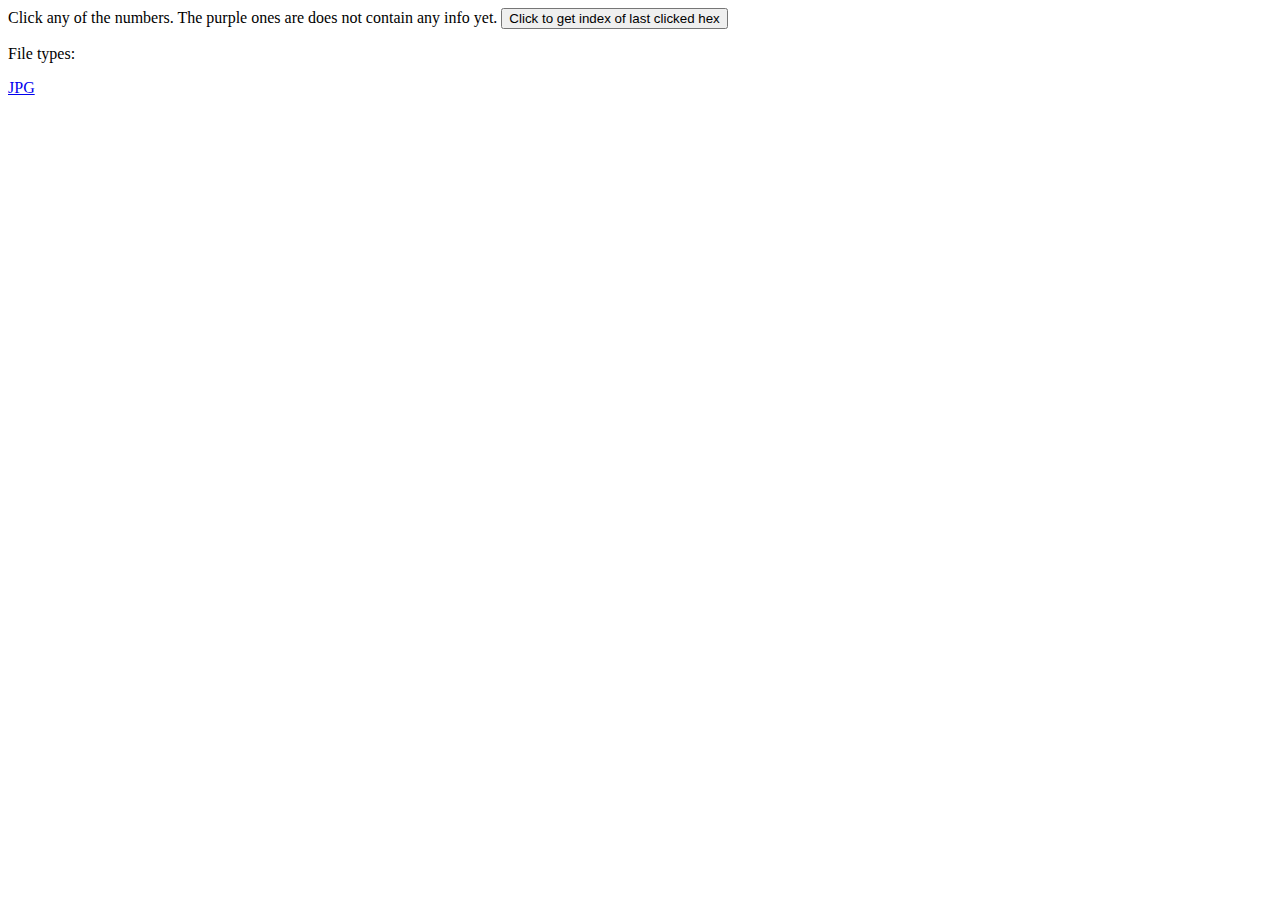
==== index.html @ d013fdc9 "Changed location of files to make git pages work" ====
<!DOCTYPE html>
<html>
	<head>
		<title>Page Title</title>
        <link rel="stylesheet" type="text/css" href="stylesheet.css">
	</head>
	<body>
		Click any of the numbers. The purple ones are does not contain any info yet.
        <button id="my-button">Click to get index of last clicked hex</button>
        <script src="javascript.js"></script>
		<p>File types:</p>
		<li>
					<a href="jpg.html">JPG</a>
		</li>

    </body>
</html>
---- stylesheet.css ----
table,
:nth-child(4) {
    border-spacing: 1rem;
}

table {
    border: 2px solid rgba(200, 200, 200, 0.4);
}

#info-frame {
    border: 2px solid rgba(200, 200, 200, 0.4);

}

div.info-frame{
    position: -webkit-sticky;
    position: sticky;
    top: 0;
    white-space: pre-wrap;
    white-space: -moz-pre-wrap;
    white-space: -pre-wrap;
    white-space: -o-pre-wrap;
    word-wrap: break-word;
    display: flex;
    justify-content: space-around;
    align-items: flex-start;
  }
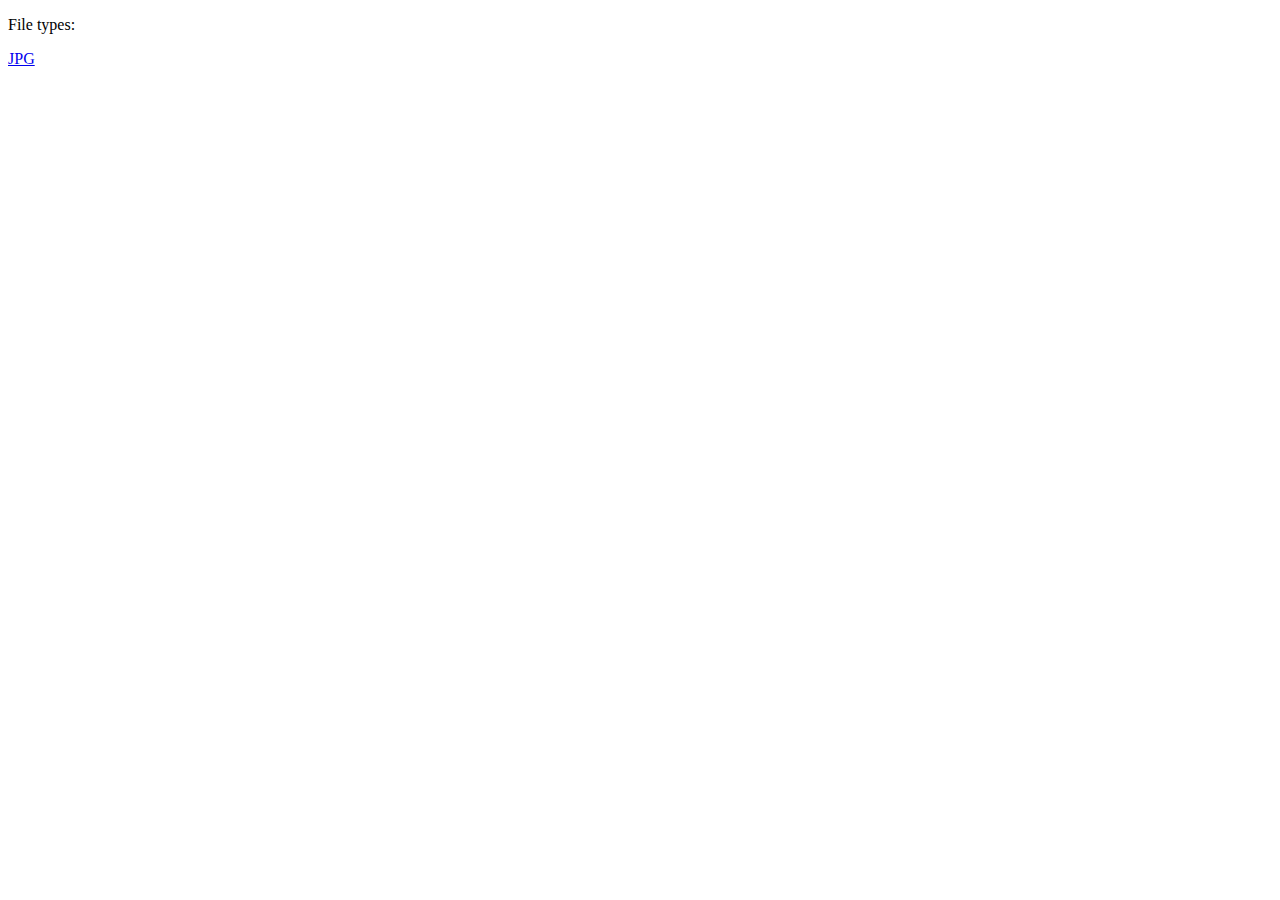
==== commit 3db56f95: "Removed deprecated functions and fixed some layout. Still needing to fix the width change ability." ====
--- a/index.html
+++ b/index.html
@@ -3,11 +3,21 @@
 	<head>
 		<title>Page Title</title>
         <link rel="stylesheet" type="text/css" href="stylesheet.css">
+		<link
+            href="https://cdn.jsdelivr.net/npm/bootstrap@5.2.3/dist/css/bootstrap.min.css"
+            rel="stylesheet"
+            integrity="sha384-rbsA2VBKQhggwzxH7pPCaAqO46MgnOM80zW1RWuH61DGLwZJEdK2Kadq2F9CUG65"
+            crossorigin="anonymous">
+        <link rel="stylesheet" type="text/css" href="stylesheet.css">
+
+        <!-- JavaScript Bundle with Popper -->
+        <script
+            src="https://cdn.jsdelivr.net/npm/bootstrap@5.2.3/dist/js/bootstrap.bundle.min.js"
+            integrity="sha384-kenU1KFdBIe4zVF0s0G1M5b4hcpxyD9F7jL+jjXkk+Q2h455rYXK/7HAuoJl+0I4"
+            crossorigin="anonymous"></script>
 	</head>
 	<body>
-		Click any of the numbers. The purple ones are does not contain any info yet.
-        <button id="my-button">Click to get index of last clicked hex</button>
-        <script src="javascript.js"></script>
+
 		<p>File types:</p>
 		<li>
 					<a href="jpg.html">JPG</a>
--- a/stylesheet.css
+++ b/stylesheet.css
@@ -24,4 +24,50 @@
     display: flex;
     justify-content: space-around;
     align-items: flex-start;
-  }+    bottom: 1rem;
+    align-self: flex-end;
+  }
+
+
+  .popup {
+    position: fixed;
+    top: 50;
+    left: 0;
+    width: 100%;
+    height: 100%;
+    background-color: rgba(0, 0, 0, 0.5);
+    z-index: 999;
+    display: none;
+  }
+  
+  .popup-inner {
+    /* Text-box background*/
+    position: absolute;
+    top: 50%;
+    left: 50%;
+    transform: translate(-50%, -50%);
+    width: 80%;
+    max-width: 600px;
+    background-color: #fff;
+    border-radius: 8px;
+    box-shadow: 0 2px 4px rgba(0, 0, 0, 0.5);
+    overflow: hidden;
+  }
+  
+  .popup-content {
+    padding: 20px;
+  }
+  
+  .popup-close-button {
+    position: absolute;
+    top: 10px;
+    right: 10px;
+    color: #333;
+    font-size: 20px;
+    font-weight: bold;
+    cursor: pointer;
+    background-color: transparent;
+    border: 0;
+    outline: 0;
+  }
+  --- a/stylesheet.css
+++ b/stylesheet.css
@@ -24,4 +24,50 @@
     display: flex;
     justify-content: space-around;
     align-items: flex-start;
-  }+    bottom: 1rem;
+    align-self: flex-end;
+  }
+
+
+  .popup {
+    position: fixed;
+    top: 50;
+    left: 0;
+    width: 100%;
+    height: 100%;
+    background-color: rgba(0, 0, 0, 0.5);
+    z-index: 999;
+    display: none;
+  }
+  
+  .popup-inner {
+    /* Text-box background*/
+    position: absolute;
+    top: 50%;
+    left: 50%;
+    transform: translate(-50%, -50%);
+    width: 80%;
+    max-width: 600px;
+    background-color: #fff;
+    border-radius: 8px;
+    box-shadow: 0 2px 4px rgba(0, 0, 0, 0.5);
+    overflow: hidden;
+  }
+  
+  .popup-content {
+    padding: 20px;
+  }
+  
+  .popup-close-button {
+    position: absolute;
+    top: 10px;
+    right: 10px;
+    color: #333;
+    font-size: 20px;
+    font-weight: bold;
+    cursor: pointer;
+    background-color: transparent;
+    border: 0;
+    outline: 0;
+  }
+  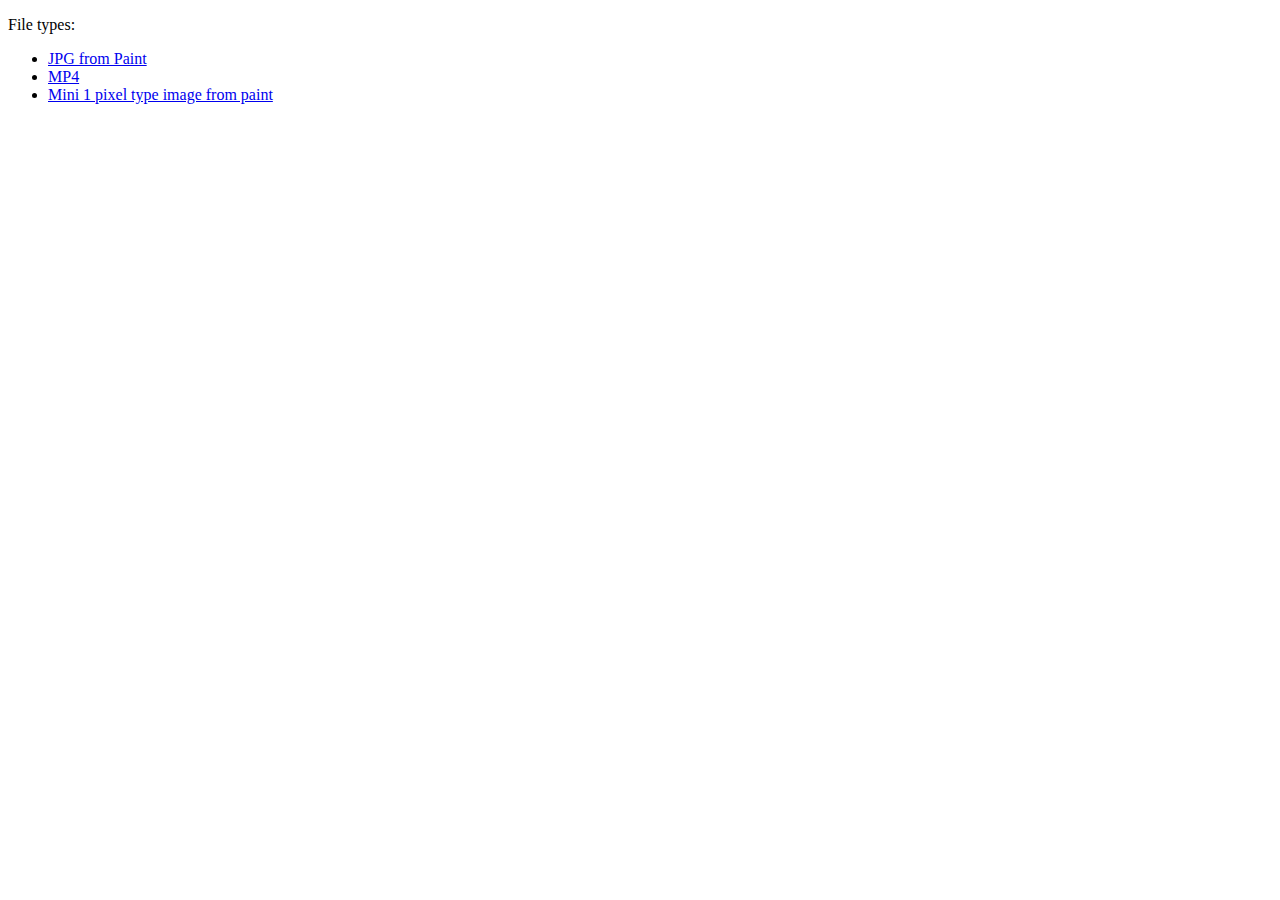
==== commit 7338d22c: "fixed some anotations and some on the layout" ====
--- a/index.html
+++ b/index.html
@@ -1,9 +1,9 @@
 <!DOCTYPE html>
 <html>
-	<head>
-		<title>Page Title</title>
+    <head>
+        <title>Page Title</title>
         <link rel="stylesheet" type="text/css" href="stylesheet.css">
-		<link
+        <link
             href="https://cdn.jsdelivr.net/npm/bootstrap@5.2.3/dist/css/bootstrap.min.css"
             rel="stylesheet"
             integrity="sha384-rbsA2VBKQhggwzxH7pPCaAqO46MgnOM80zW1RWuH61DGLwZJEdK2Kadq2F9CUG65"
@@ -15,13 +15,27 @@
             src="https://cdn.jsdelivr.net/npm/bootstrap@5.2.3/dist/js/bootstrap.bundle.min.js"
             integrity="sha384-kenU1KFdBIe4zVF0s0G1M5b4hcpxyD9F7jL+jjXkk+Q2h455rYXK/7HAuoJl+0I4"
             crossorigin="anonymous"></script>
-	</head>
-	<body>
 
-		<p>File types:</p>
-		<li>
-					<a href="jpg.html">JPG</a>
-		</li>
+    </head>
+    <body>
+        <div class="container">
+            <div class="row">
+                <p class="col">File types:</p>
+                <ul class="col">
+                    <li>
+                        <a href="jpg.html">JPG from Paint</a>
+                    </li>
+                    <li>
+                        <a href="mp4.html">MP4</a>
 
+                    </li>
+                    <li>
+                        <a href="minijpg.html">Mini 1 pixel type image from paint</a>
+
+                    </li>
+                </ul>
+            </div>
+
+        </div>
     </body>
 </html>--- a/stylesheet.css
+++ b/stylesheet.css
@@ -1,73 +1,72 @@
-table,
-:nth-child(4) {
-    border-spacing: 1rem;
+.popup {
+  display: none;
+  position: absolute;
+  top: 0;
+  left: 0;
+  width: 100%;
+  height: 100%;
+  background-color: rgba(0, 0, 0, 0.5);
+  z-index: 10;
+  pointer-events: none;
 }
 
-table {
-    border: 2px solid rgba(200, 200, 200, 0.4);
+.popup-inner {
+  position: absolute;
+  top: 150%;
+  left: 50%;
+  transform: translate(-50%, -50%);
+  width: 90%;
+  max-width: 1000px;
+  background-color: #fef;
+  border-radius: 8px;
+  box-shadow: 0 8px 10px rgba(0, 0, 0, 0.5);
+  overflow: hidden;
 }
 
-#info-frame {
-    border: 2px solid rgba(200, 200, 200, 0.4);
+.popup-content {
+  padding: 5px;
+  text-align: left;
+}
+
+.popup-close-button {
+  position: absolute;
+  top: 10px;
+  right: 10px;
+  color: #333;
+  font-size: 20px;
+  font-weight: bold;
+  cursor: pointer;
+  background-color: transparent;
+  border: 0;
+  outline: 0;
+}
+
+table.col-1 {
+  border-right: 2px solid black;
+  border-left: 2px solid black;
 
 }
 
-div.info-frame{
-    position: -webkit-sticky;
-    position: sticky;
-    top: 0;
-    white-space: pre-wrap;
-    white-space: -moz-pre-wrap;
-    white-space: -pre-wrap;
-    white-space: -o-pre-wrap;
-    word-wrap: break-word;
-    display: flex;
-    justify-content: space-around;
-    align-items: flex-start;
-    bottom: 1rem;
-    align-self: flex-end;
-  }
+#tableBoss{
+  border: 4px solid black;
+  border-radius: 12px;
+}
 
+button.popup-trigger{
+  border-radius: 12px;
+}
 
-  .popup {
-    position: fixed;
-    top: 50;
-    left: 0;
-    width: 100%;
-    height: 100%;
-    background-color: rgba(0, 0, 0, 0.5);
-    z-index: 999;
-    display: none;
-  }
-  
-  .popup-inner {
-    /* Text-box background*/
-    position: absolute;
-    top: 50%;
-    left: 50%;
-    transform: translate(-50%, -50%);
-    width: 80%;
-    max-width: 600px;
-    background-color: #fff;
-    border-radius: 8px;
-    box-shadow: 0 2px 4px rgba(0, 0, 0, 0.5);
-    overflow: hidden;
-  }
-  
-  .popup-content {
-    padding: 20px;
-  }
-  
-  .popup-close-button {
-    position: absolute;
-    top: 10px;
-    right: 10px;
-    color: #333;
-    font-size: 20px;
-    font-weight: bold;
-    cursor: pointer;
-    background-color: transparent;
-    border: 0;
-    outline: 0;
-  }
-  +div.info-frame {
+  position: -webkit-sticky;
+  position: sticky;
+  top: 0;
+  white-space: pre-wrap;
+  white-space: -moz-pre-wrap;
+  white-space: -pre-wrap;
+  white-space: -o-pre-wrap;
+  word-wrap: break-word;
+  display: flex;
+  justify-content: space-around;
+  bottom: 1rem;
+  align-self: flex-end;
+}--- a/stylesheet.css
+++ b/stylesheet.css
@@ -1,73 +1,72 @@
-table,
-:nth-child(4) {
-    border-spacing: 1rem;
+.popup {
+  display: none;
+  position: absolute;
+  top: 0;
+  left: 0;
+  width: 100%;
+  height: 100%;
+  background-color: rgba(0, 0, 0, 0.5);
+  z-index: 10;
+  pointer-events: none;
 }
 
-table {
-    border: 2px solid rgba(200, 200, 200, 0.4);
+.popup-inner {
+  position: absolute;
+  top: 150%;
+  left: 50%;
+  transform: translate(-50%, -50%);
+  width: 90%;
+  max-width: 1000px;
+  background-color: #fef;
+  border-radius: 8px;
+  box-shadow: 0 8px 10px rgba(0, 0, 0, 0.5);
+  overflow: hidden;
 }
 
-#info-frame {
-    border: 2px solid rgba(200, 200, 200, 0.4);
+.popup-content {
+  padding: 5px;
+  text-align: left;
+}
+
+.popup-close-button {
+  position: absolute;
+  top: 10px;
+  right: 10px;
+  color: #333;
+  font-size: 20px;
+  font-weight: bold;
+  cursor: pointer;
+  background-color: transparent;
+  border: 0;
+  outline: 0;
+}
+
+table.col-1 {
+  border-right: 2px solid black;
+  border-left: 2px solid black;
 
 }
 
-div.info-frame{
-    position: -webkit-sticky;
-    position: sticky;
-    top: 0;
-    white-space: pre-wrap;
-    white-space: -moz-pre-wrap;
-    white-space: -pre-wrap;
-    white-space: -o-pre-wrap;
-    word-wrap: break-word;
-    display: flex;
-    justify-content: space-around;
-    align-items: flex-start;
-    bottom: 1rem;
-    align-self: flex-end;
-  }
+#tableBoss{
+  border: 4px solid black;
+  border-radius: 12px;
+}
 
+button.popup-trigger{
+  border-radius: 12px;
+}
 
-  .popup {
-    position: fixed;
-    top: 50;
-    left: 0;
-    width: 100%;
-    height: 100%;
-    background-color: rgba(0, 0, 0, 0.5);
-    z-index: 999;
-    display: none;
-  }
-  
-  .popup-inner {
-    /* Text-box background*/
-    position: absolute;
-    top: 50%;
-    left: 50%;
-    transform: translate(-50%, -50%);
-    width: 80%;
-    max-width: 600px;
-    background-color: #fff;
-    border-radius: 8px;
-    box-shadow: 0 2px 4px rgba(0, 0, 0, 0.5);
-    overflow: hidden;
-  }
-  
-  .popup-content {
-    padding: 20px;
-  }
-  
-  .popup-close-button {
-    position: absolute;
-    top: 10px;
-    right: 10px;
-    color: #333;
-    font-size: 20px;
-    font-weight: bold;
-    cursor: pointer;
-    background-color: transparent;
-    border: 0;
-    outline: 0;
-  }
-  +div.info-frame {
+  position: -webkit-sticky;
+  position: sticky;
+  top: 0;
+  white-space: pre-wrap;
+  white-space: -moz-pre-wrap;
+  white-space: -pre-wrap;
+  white-space: -o-pre-wrap;
+  word-wrap: break-word;
+  display: flex;
+  justify-content: space-around;
+  bottom: 1rem;
+  align-self: flex-end;
+}